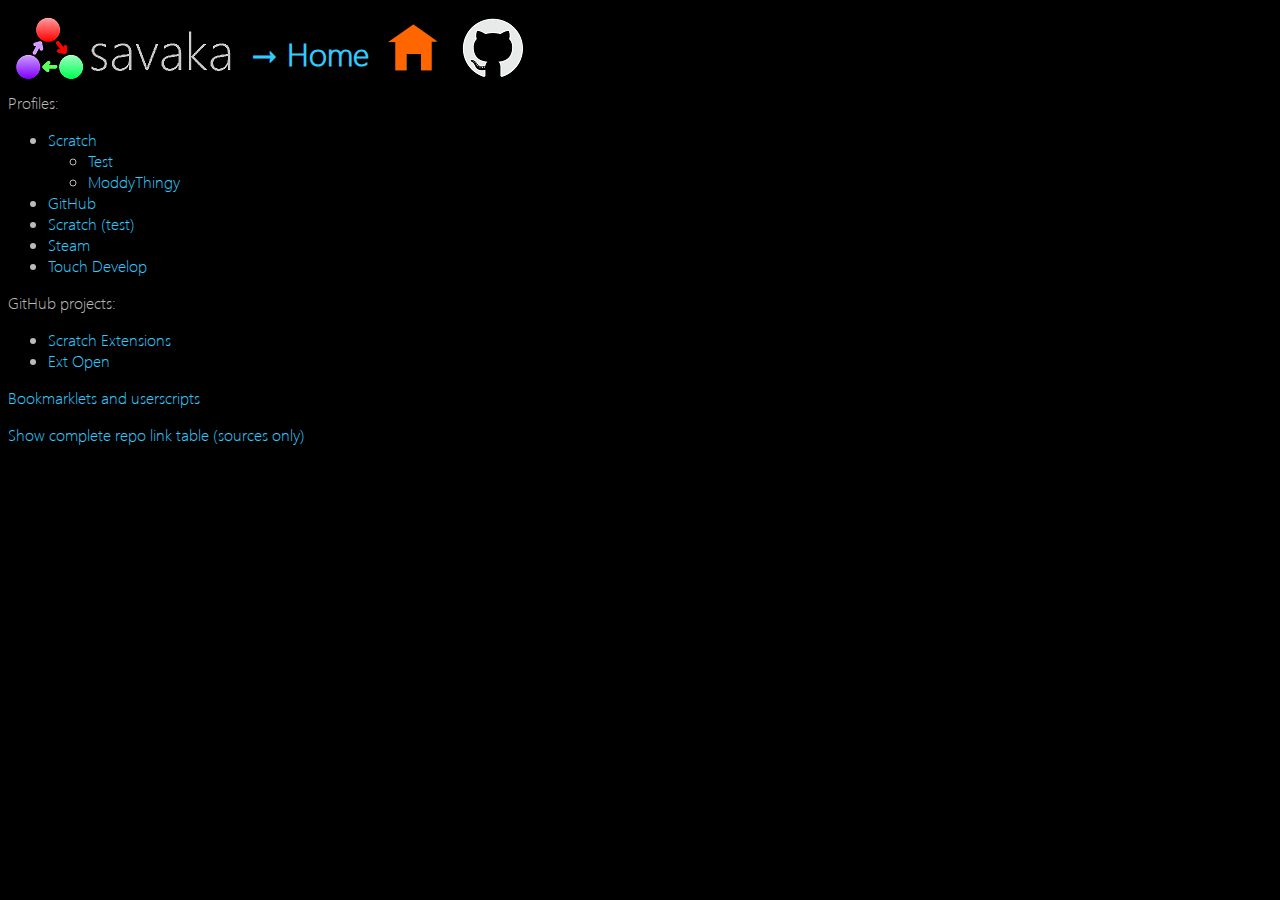
==== index.html @ a48cbec2 "weird" ====
<!DOCTYPE html> 
<html>
<head>
	<meta charset="UTF-8">
	<link rel="stylesheet" type="text/css" href="savaka-style.css">
	<title>Savaka's GitHub Page</title>
	<script src="siteswitcherscript.js"></script>
	<script>
		function showTable() {
			if (document.getElementById('repoTable').style.display == 'initial') {
				document.getElementById('repoTable').style.display = 'none';
			} else {
				document.getElementById('repoTable').style.display = 'initial';
			}
		}
	</script>
</head>
<body>
	<header>
	<img src="images/savakafull-small.PNG" style="display:inline;"><span style="display:inline; font-size:2em; font-weight:bold; vertical-align:50%;"> <a href="javascript:switchSite();">&rarr; Home</a></span> <img src="images/home-button-selected.png"><a href="https://github.com/savaka2/savaka2.github.io"><img src="images/gh.png" style="display:inline;"></a>
	</header>
	<div id="siteswitcher" style="display:none;">
	<h1 id="ss-home">Switch Site</h1>
	<p>GitHub projects:</p>
	<ul id="ssProjects">
	</ul>
	<p><a href="javascript:showMore();">Show more</a></p>
	<div id="morepages" style="display:none">
		<ul id="ssMore">
		</ul>
	</div>
	<p><a href="javascript:switchSite();">Close siteswitcher</a></p>
	</div>
	<main>
	<p style="margin-top:0;">Profiles:</p>
	<ul>
		<li><a href="https://scratch.mit.edu/users/savaka/">Scratch</a></li>
		<ul class="lvl2">
			<li><a href="https://scratch.mit.edu/users/akavas/">Test</a></li>
			<li><a href="https://scratch.mit.edu/users/Moddysavakathingy/">ModdyThingy</a></li>
		</ul>
		<li><a href="https://github.com/savaka2">GitHub</a></li>
		<li><a href="https://scratch.mit.edu/users/akavas/">Scratch (test)</a></li>
		<li><a href="http://steamcommunity.com/profiles/76561198048544605">Steam</a></li>
		<li><a href="https://www.touchdevelop.com/app/jxyba">Touch Develop</a></li>
	</ul>
	<p>GitHub projects:</p>
	<ul>
		<li><a href="scratch-extensions/index.html">Scratch Extensions</a></li>
		<li><a href="ext-open/index.html">Ext Open</a></li>
	</ul>
	<p><a href="bookmarklets-and-userscripts.html">Bookmarklets and userscripts</a></p>
	<p><a href="javascript:showTable();">Show complete repo link table (sources only)</a></p>
	<div id="repoTable" style="display:none">
		<table>
			<thead>
				<tr>
					<th>Name</th>
					<th>Repo</th>
					<th>Page</th>
				</tr>
			</thead>
			<tbody>
				<tr>
					<td>hello-world</td>
					<td><a href="https://github.com/savaka2/hello-world">Repo</a></td>
					<td><em>no page</em></td>
				</tr>
				<tr>
					<td>scratch-extensions</td>
					<td><a href="https://github.com/savaka2/scratch-extensions">Repo</a></td>
					<td><a href="scratch-extensions/index.html">Page</a></td>
				</tr>
				<tr>
					<td>savaka2.github.io</td>
					<td><a href="https://github.com/savaka2/savaka2.github.io">Repo</a></td>
					<td>here</td>
				</tr>
				<tr>
					<td>ext-open</td>
					<td><a href="https://github.com/savaka2/ext-open">Repo</a></td>
					<td><a href="ext-open/index.html">Page</a></td>
				</tr>
				<tr>
					<td>sbx-files</td>
					<td><a href="https://github.com/savaka2/sbx-files">Repo</a></td>
					<td><a href="sbx-files/index.html">Page</a></td>
				</tr>
				<tr>
					<td>something</td>
					<td><a href="https://github.com/savaka2/something">Repo</a></td>
					<td><a href="something/index.html">Page</a></td>
				</tr>
				<tr>
					<td>scratch-extensions-directory</td>
					<td><a href="https://github.com/savaka2/scratch-extensions-directory">Repo</a></td>
					<td><a href="scratch-extensions-directory/index.html">Page</a></td>
				</tr>
				<tr>
					<td>blog</td>
					<td><a href="https://github.com/savaka2/blog">Repo</a></td>
					<td><a href="blog/index.html">Page</a></td>
				</tr>
				<tr>
					<td>quits</td>
					<td><a href="https://github.com/savaka2/quits">Repo</a></td>
					<td><em>no page</em></td>
				</tr>
			</tbody>
		</table>
	</div>
	<p><a href="images/lemons-are-good.png" style="color:black;">lemons-are-good</a></p>
	</main>
</body>
</html>
---- savaka-style.css ----
@font-face {
	font-family: "Segoe UI Light";
	src: url(segoe-ui-light.ttf);
}

@font-face {
	font-family: "Segoe UI";
	src: url(segoe-ui.ttf);
}

body{
	background-color: black;
	color: #bbbbbb;
	font-family: "Segoe UI Light", sans-serif;
}

a {
	color: #30cbff;
	text-decoration: none;
}

a:hover {
	color: white;
}

a:active {
	color: #2499bf;
}

.lvl1 {
	list-style-type: disc;
}

.lvl2 {
	list-style-type: circle;
}

.lvl3 {
	list-style-type: square;
}

.b {
	font-family: "Segoe UI", sans-serif;
}

thead {
  background-color: #202020;
}

tbody {
  background-color: #101010;
}

th {
	padding: 2px;
}

td {
	padding: 2px;
}

.mono {
	font-family: monospace;
}

#paste-filename {
	display: none;
}
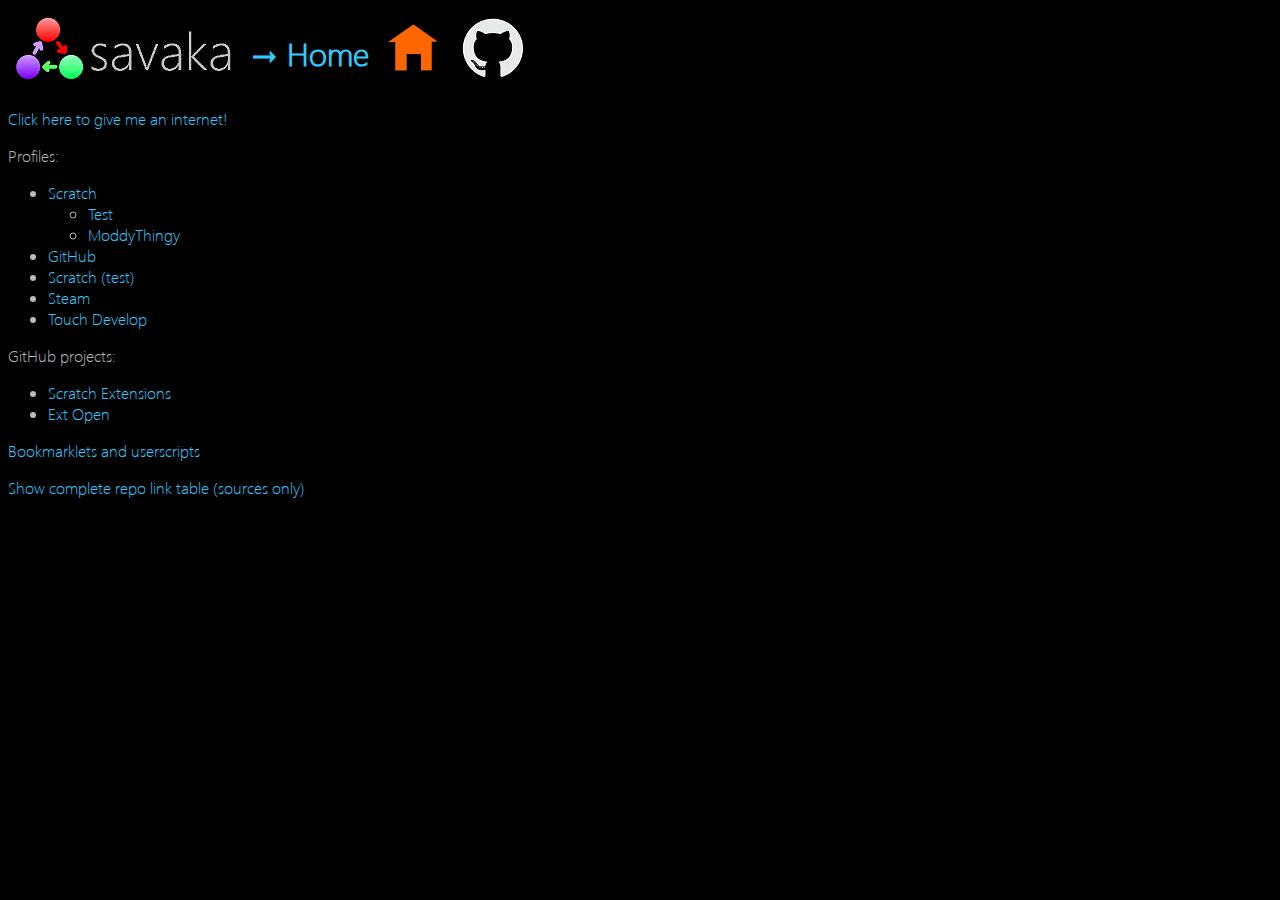
==== commit a4450351: "Internetometer" ====
--- a/index.html
+++ b/index.html
@@ -1,4 +1,4 @@
-<!DOCTYPE html> 
+<!DOCTYPE html>
 <html>
 <head>
 	<meta charset="UTF-8">
@@ -12,6 +12,12 @@
 			} else {
 				document.getElementById('repoTable').style.display = 'initial';
 			}
+		}
+		
+		function loadFunc() {
+			var proj = document.getElementById('gh-proj');
+			var ssProj = document.getElementById('ssProjects');
+			proj.innerHTML = ssProj.innerHTML;
 		}
 	</script>
 </head>
@@ -32,6 +38,7 @@
 	<p><a href="javascript:switchSite();">Close siteswitcher</a></p>
 	</div>
 	<main>
+	<p><a href="http://internetometer.com/give/45458">Click here to give me an internet!</a></p>
 	<p style="margin-top:0;">Profiles:</p>
 	<ul>
 		<li><a href="https://scratch.mit.edu/users/savaka/">Scratch</a></li>
@@ -45,9 +52,7 @@
 		<li><a href="https://www.touchdevelop.com/app/jxyba">Touch Develop</a></li>
 	</ul>
 	<p>GitHub projects:</p>
-	<ul>
-		<li><a href="scratch-extensions/index.html">Scratch Extensions</a></li>
-		<li><a href="ext-open/index.html">Ext Open</a></li>
+	<ul id="gh-proj">
 	</ul>
 	<p><a href="bookmarklets-and-userscripts.html">Bookmarklets and userscripts</a></p>
 	<p><a href="javascript:showTable();">Show complete repo link table (sources only)</a></p>
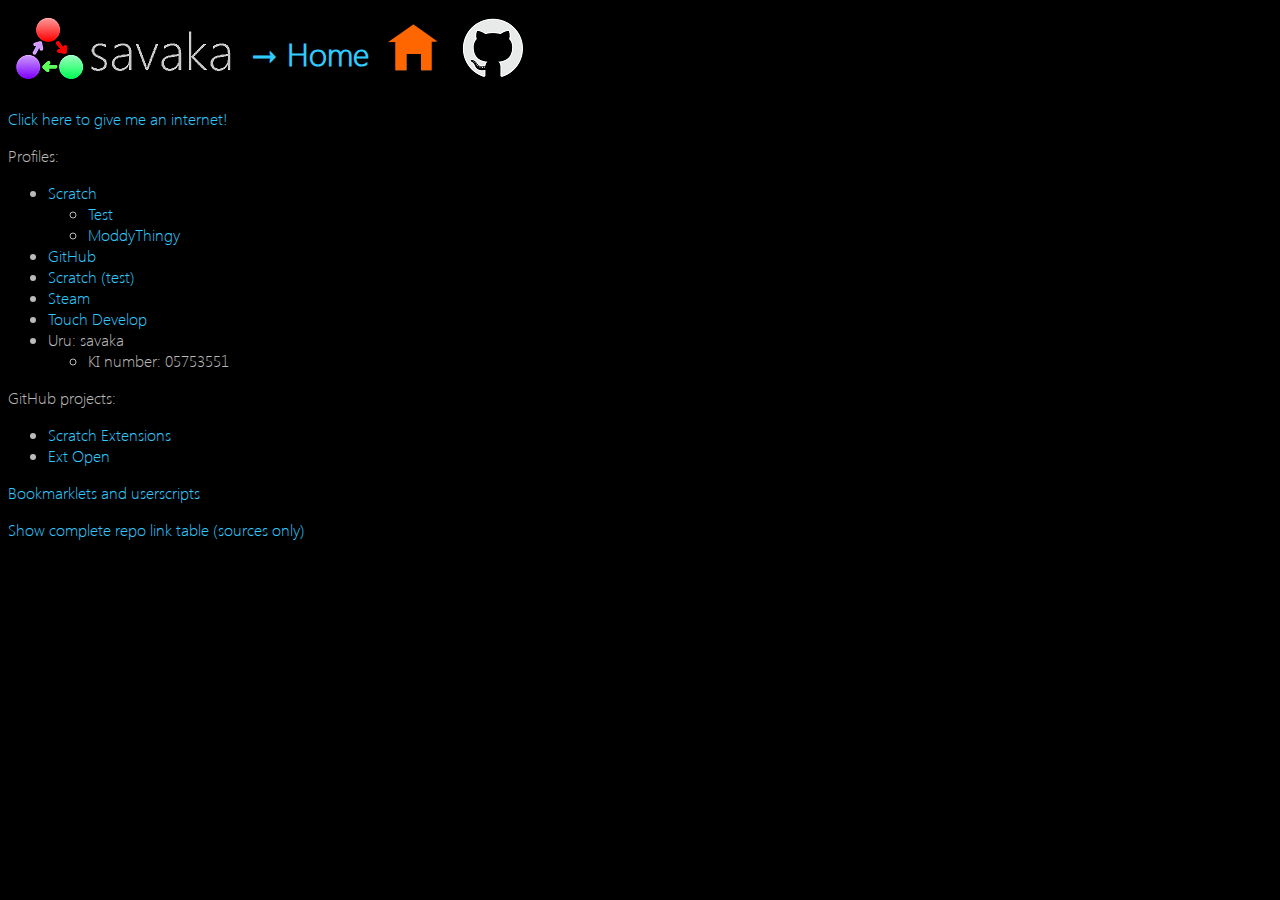
==== commit 1e8f0343: "Add Uru stuff" ====
--- a/index.html
+++ b/index.html
@@ -50,6 +50,10 @@
 		<li><a href="https://scratch.mit.edu/users/akavas/">Scratch (test)</a></li>
 		<li><a href="http://steamcommunity.com/profiles/76561198048544605">Steam</a></li>
 		<li><a href="https://www.touchdevelop.com/app/jxyba">Touch Develop</a></li>
+		<li>Uru: savaka</li>
+		<ul class="lvl2">
+			<li>KI number: 05753551</li>
+		</ul>
 	</ul>
 	<p>GitHub projects:</p>
 	<ul id="gh-proj">
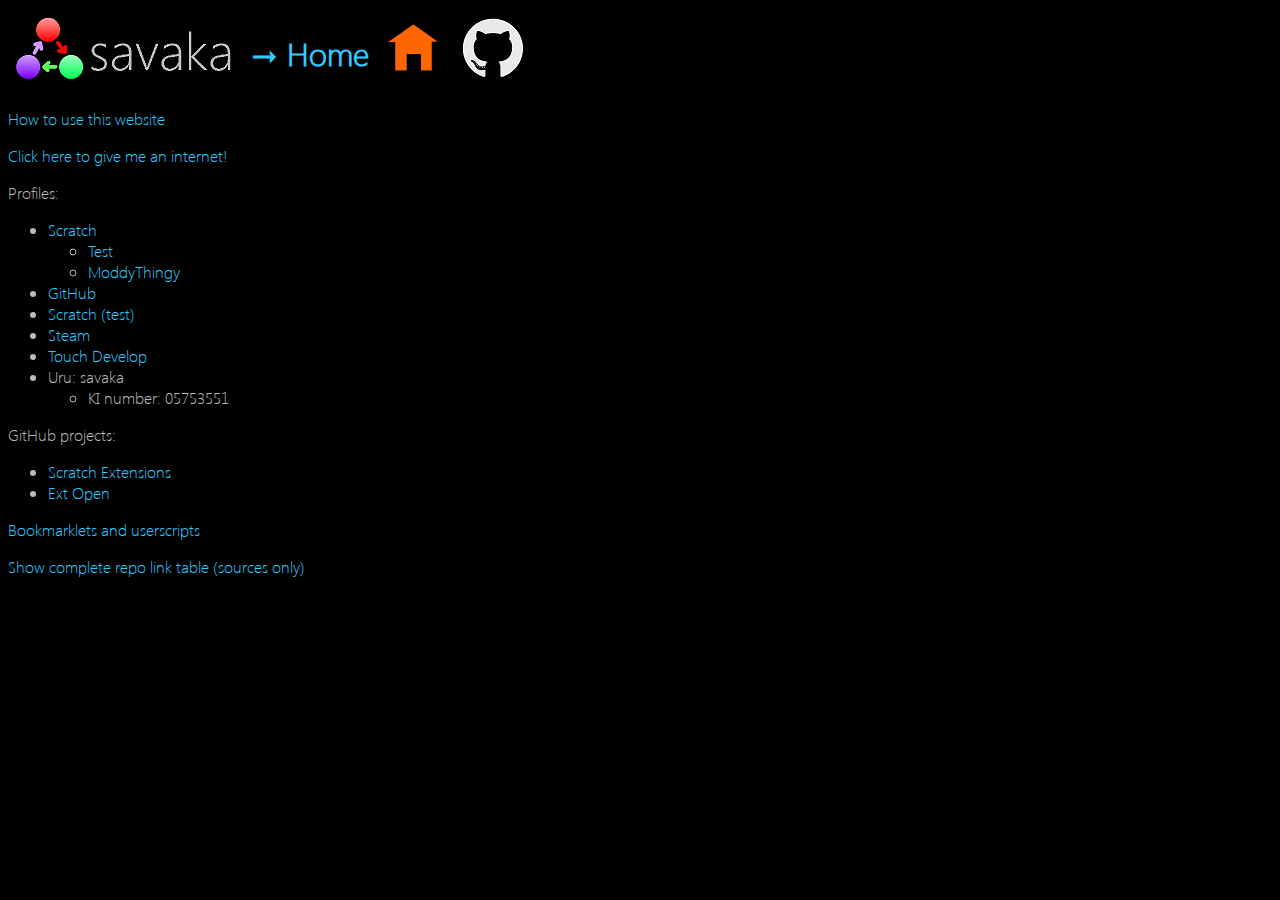
==== commit 7ca12c0b: "Add help" ====
--- a/index.html
+++ b/index.html
@@ -38,6 +38,7 @@
 	<p><a href="javascript:switchSite();">Close siteswitcher</a></p>
 	</div>
 	<main>
+	<p><a href="help.html">How to use this website</a></p>
 	<p><a href="http://internetometer.com/give/45458">Click here to give me an internet!</a></p>
 	<p style="margin-top:0;">Profiles:</p>
 	<ul>
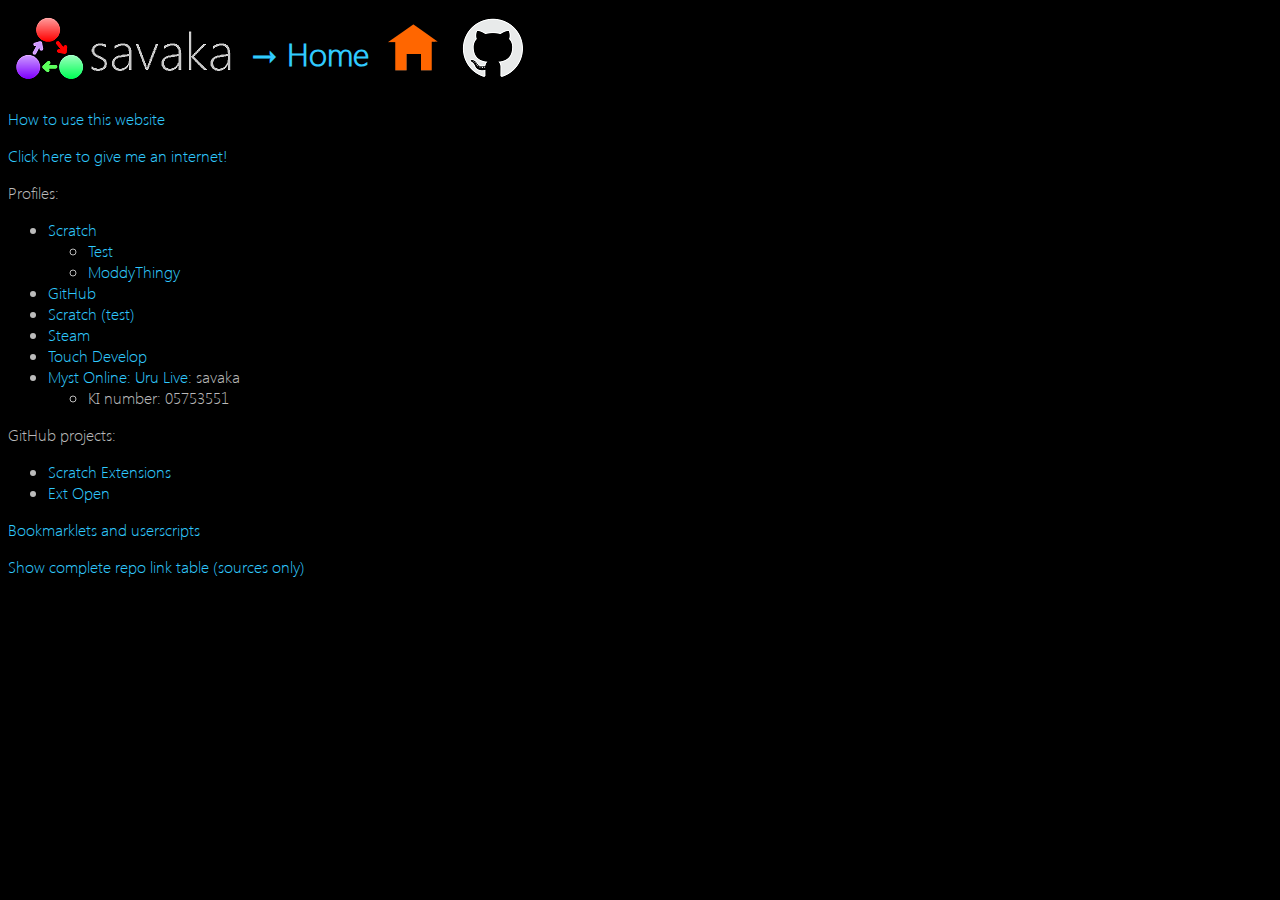
==== commit fc9fb8b3: "eh" ====
--- a/index.html
+++ b/index.html
@@ -51,7 +51,7 @@
 		<li><a href="https://scratch.mit.edu/users/akavas/">Scratch (test)</a></li>
 		<li><a href="http://steamcommunity.com/profiles/76561198048544605">Steam</a></li>
 		<li><a href="https://www.touchdevelop.com/app/jxyba">Touch Develop</a></li>
-		<li>Uru: savaka</li>
+		<li><a href="http://mystonline.com/en/">Myst Online: Uru Live</a>: savaka</li>
 		<ul class="lvl2">
 			<li>KI number: 05753551</li>
 		</ul>
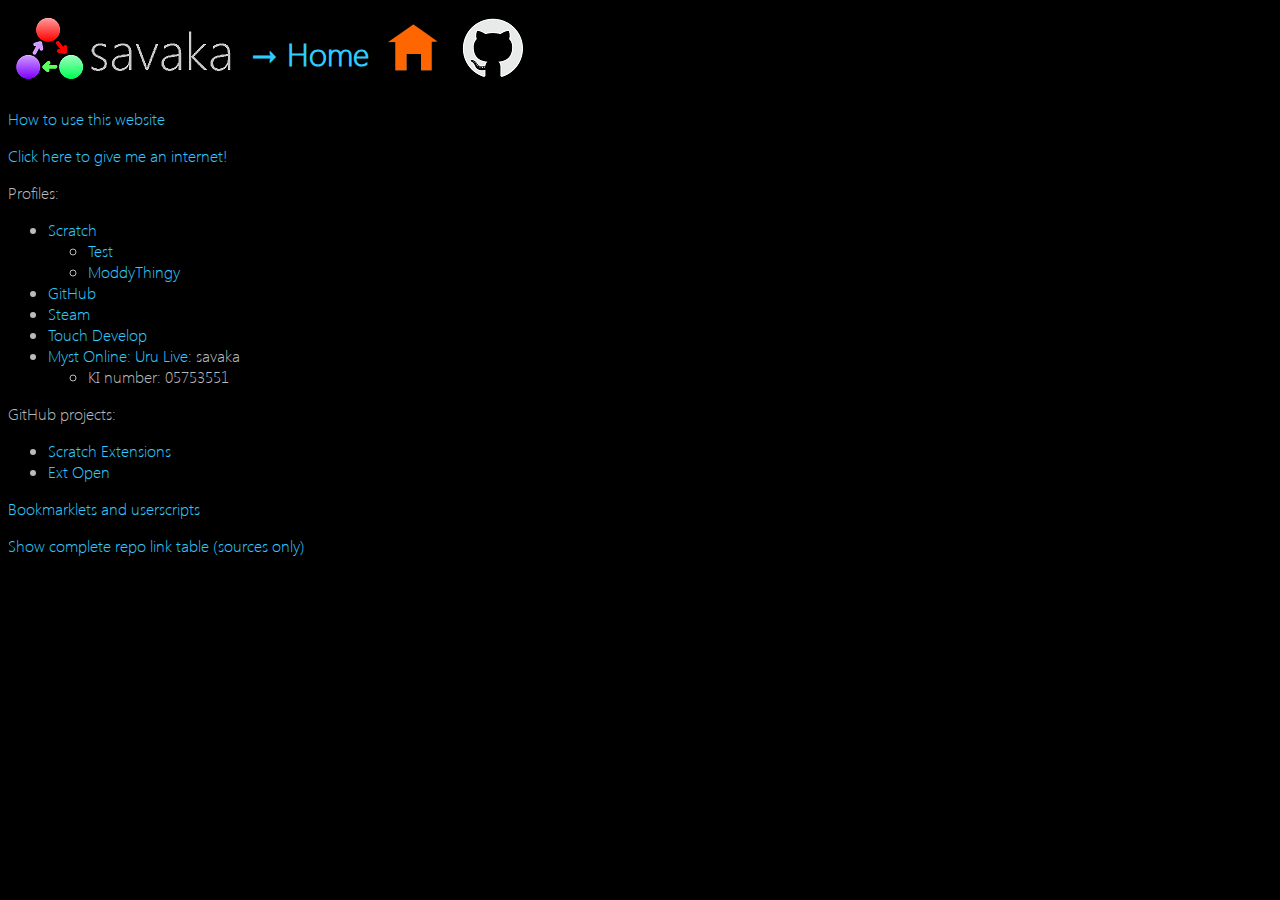
==== commit e57c6017: "Remove duplicate link" ====
--- a/index.html
+++ b/index.html
@@ -48,7 +48,6 @@
 			<li><a href="https://scratch.mit.edu/users/Moddysavakathingy/">ModdyThingy</a></li>
 		</ul>
 		<li><a href="https://github.com/savaka2">GitHub</a></li>
-		<li><a href="https://scratch.mit.edu/users/akavas/">Scratch (test)</a></li>
 		<li><a href="http://steamcommunity.com/profiles/76561198048544605">Steam</a></li>
 		<li><a href="https://www.touchdevelop.com/app/jxyba">Touch Develop</a></li>
 		<li><a href="http://mystonline.com/en/">Myst Online: Uru Live</a>: savaka</li>
